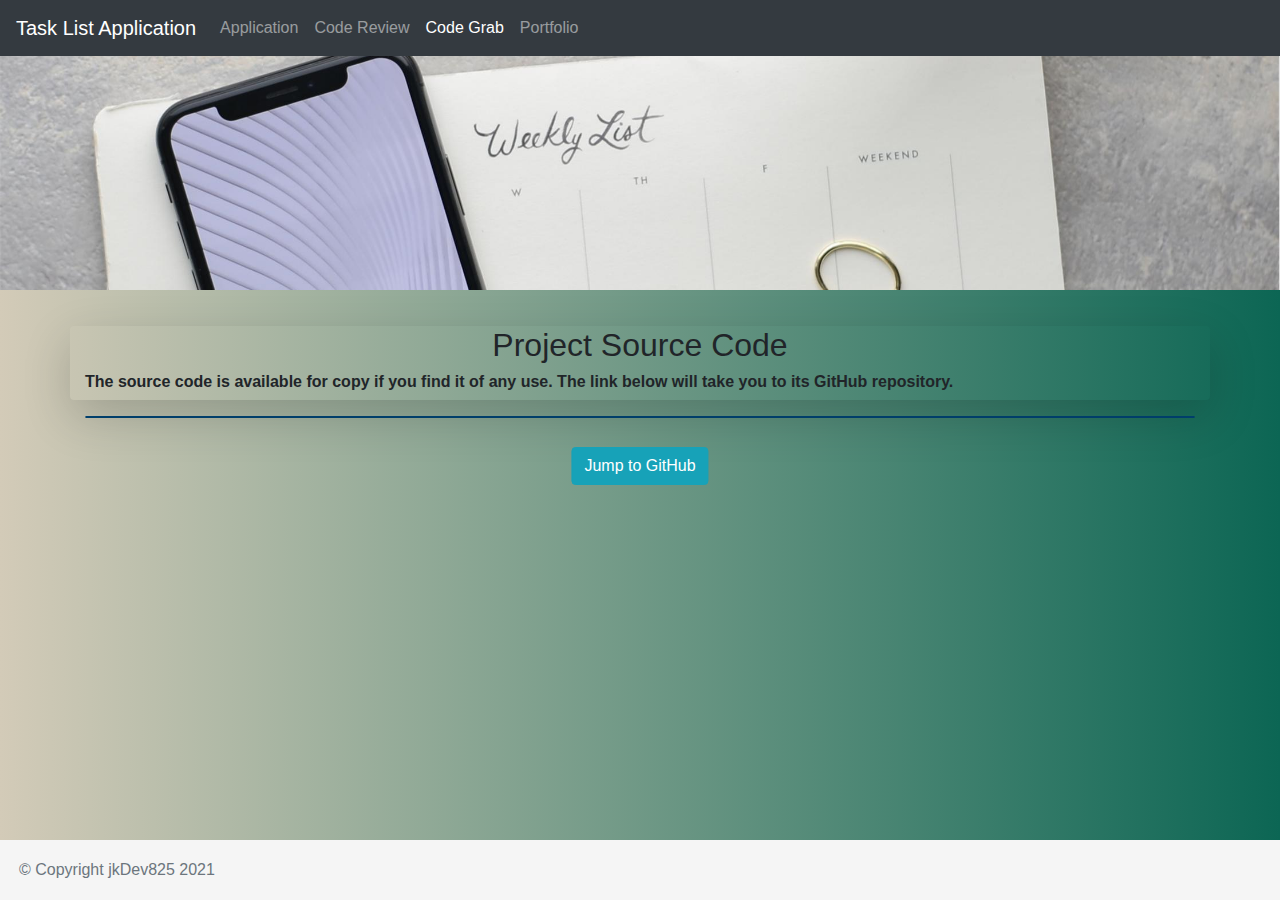
==== CodeGet.html @ 81fb745a "first commit" ====
<!doctype html>
<html lang="en">

<head>
  <title>Task List Application</title>
  <!-- Required meta tags -->
  <meta charset="utf-8">
  <meta name="viewport" content="width=device-width, initial-scale=1, shrink-to-fit=no">


  <!-- Favicons 04-09-21 jdj: custom favicon -->
  <link href="/img/faviconjd32.png" rel="icon">


  <!-- Bootstrap CSS -->
  <link rel="stylesheet" href="https://stackpath.bootstrapcdn.com/bootstrap/4.3.1/css/bootstrap.min.css"
    integrity="sha384-ggOyR0iXCbMQv3Xipma34MD+dH/1fQ784/j6cY/iJTQUOhcWr7x9JvoRxT2MZw1T" crossorigin="anonymous">

  <!-- Custom CSS jd: added this from getbootstrap nav, view source, find css reference, open, copy paste all into site.css -->
  <link rel="stylesheet" href="/CSS/site.css">


</head>

<body id="codev">

  <!-- jd: from getbootstrap.com with nav bar, view source html, cut and past from under body the header through footer -->

  <header>
    <!-- Fixed navbar -->
    <nav class="navbar navbar-expand-md navbar-dark fixed-top bg-dark">
      <a class="navbar-brand" href="#">Task List Application</a>
      <button class="navbar-toggler" type="button" data-toggle="collapse" data-target="#navbarCollapse"
        aria-controls="navbarCollapse" aria-expanded="false" aria-label="Toggle navigation">
        <span class="navbar-toggler-icon"></span>
      </button>
      <div class="collapse navbar-collapse" id="navbarCollapse">
        <ul class="navbar-nav mr-auto">

          <a class="nav-link" href="index.html">Application</a>

          <li class="nav-item">
            <a class="nav-link" href="CodeView.html">Code Review</a>
          </li>

          <li class="nav-item">
          <li class="nav-item active">
            <a class="nav-link" href="CodeGet.html">Code Grab<span class="sr-only">(current)</span></a>
          </li>
          <li class="nav-item">
            <a class="nav-link" href="https://jkdev825.netlify.app/" target="_blank">Portfolio</a>
            <!--       <a class="nav-link" href="index.html">Portfolio</a> -->
          </li>
        </ul>

        <!-- jd: this is a search form inside the nav bar -->
        <!-- 04-11-21 jdj: search bar isn't needed 
        <form class="form-inline mt-2 mt-md-0">
          <input class="form-control mr-sm-2" type="text" placeholder="Search" aria-label="Search">
          <button class="btn btn-outline-success my-2 my-sm-0" type="submit">Search</button>
        </form>
      -->
      </div>
    </nav>
  </header>

  <div class="jumbotron jumbotron-fluid header">
    <div class="container hero">
      <div>
        <br>
        <!-- <h1>Super Dog Events</h1> leaving this out: photo has a title -->
        <!--    <h4 style="color:white">Reverse String Excercise</h4> -->
      </div>
    </div>
  </div>



  <!-- Begin page content -->
  <main role="main" class="flex-shrink-0">

    <div class="container mt-lg-2">
      <div class="row">
        <!--        <div class="col mt-1 border border-dark rounded shadow-lg"> -->
        <div class="col mt-1 rounded shadow-lg">
          <h2 class="text-center">Project Source Code</h2>
          <h6> <b>The source code is available for copy if you find it of any use. The link below will take you to its
              GitHub repository.
            </b></h6>
        </div>
      </div>
    </div>

    <div class="container mt-lg-2">
      <hr>
      <div class="row mt-xl-5">
        <div class="col-4 ">

        </div>
        <div class="col-4">
          <!-- button centered required css I added .center in order to properly align within the column -->
          <!-- 04-14-21 javascript needed (bottom) to use windows.open() to open url in a new tab -->
          <button onclick="testWindowTab()" class="btn btn-info center">Jump to GitHub</button>
        </div>
      </div>
    </div>



  </main>

  <footer class="footer">
    <div class="container ml-1">
      <span class="text-muted">&copy; Copyright jkDev825 2021</span>
    </div>
  </footer>

  <!-- Optional JavaScript -->
  <!-- jQuery first, then Popper.js, then Bootstrap JS -->
  <script src="https://code.jquery.com/jquery-3.3.1.slim.min.js"
    integrity="sha384-q8i/X+965DzO0rT7abK41JStQIAqVgRVzpbzo5smXKp4YfRvH+8abtTE1Pi6jizo" crossorigin="anonymous">
  </script>
  <script src="https://cdnjs.cloudflare.com/ajax/libs/popper.js/1.14.7/umd/popper.min.js"
    integrity="sha384-UO2eT0CpHqdSJQ6hJty5KVphtPhzWj9WO1clHTMGa3JDZwrnQq4sF86dIHNDz0W1" crossorigin="anonymous">
  </script>
  <script src="https://stackpath.bootstrapcdn.com/bootstrap/4.3.1/js/bootstrap.min.js"
    integrity="sha384-JjSmVgyd0p3pXB1rRibZUAYoIIy6OrQ6VrjIEaFf/nJGzIxFDsf4x0xIM+B07jRM" crossorigin="anonymous">
  </script>

  <script>
    function testWindowTab() {
      window.open("https://github.com/JKDev825/SuperDog", "_about", "");
    }
  </script>


</body>

</html>
---- CSS/site.css ----
/* Sticky footer styles
-------------------------------------------------- */
html {
  position: relative;
  min-height: 100%;
}


/*
**
** 04-09-21 jdj: Placemarker area to store different background colors and gradients.
**               .https: //uigradients.com select show all gradients and a select color
**              .click get css in top right under <> and click copy .css from popout
**              .in site.css add a new and empty body {} or add to existing {} if exists and paste contents within.
**                           1st line comments: fallback for old browsers
**                           2nd line:          Chrome 10-25,Safari 5.1-6
**                           3rd line:           W3C,IE 10+ Edge,Firefox 16+,Chrome 26+,Opera 12+,Safari 7+
**                   
**
**  uiGradient: lithium (grey-taupes, more yellow)
**  background: #6D6027;
**  background: -webkit-linear-gradient(to right, #D3CBB8, #6D6027);
**  background: linear-gradient(to right, #D3CBB8, #6D6027);
**
**
** uiGradient: Pure Lust (deep reds)
** background: #333333;
** background: -webkit-linear-gradient(to right, #dd1818, #333333);
** background: linear-gradient(to right, #dd1818, #333333);
**
**
** uiGradient: Under the Lake (green shading)
** background: #093028;
** background: -webkit-linear-gradient(to right, #237A57, #093028);
** background: linear-gradient(to right, #237A57, #093028);
**
**
** uiGradient: What Lies Beyond (light blue to dark left to right
** background: #F0F2F0;
** background: -webkit-linear-gradient(to right, #000C40, #F0F2F0);
** background: linear-gradient(to right, #000C40, #F0F2F0);
**
** Note Drew created the "#index" "#app", etc with the background entries
**      and removed them from inside the "body{}" and just left the original "margin-bottom" there.
**     .Then within each separate .html page changed "<body>" to be "<body id=index>" and
**      "<body id="app"> etc and this is how it can be overwritten.
**     .Then just updated the 3rd hex value of only the linear-gradient parm which kept the left
**      page lighter and consistent and only the right side would change.
**
*/

/*
** trying to center the button for the code grab page */
.center {
  margin: 0;
  position: absolute;
  top: 50%;
  left: 50%;
  -ms-transform: translate(-50%, -50%);
  transform: translate(-50%, -50%);
}

/**/

body {

  /* Margin bottom by footer height */
  margin-bottom: 60px;
}


.my-bg-color {
  background: #F0F2F0;
  background: -webkit-linear-gradient(to right, #000C40, #F0F2F0);
  background: linear-gradient(to right, #757a92, #F0F2F0);
}

#index {
  background: #6D6027;
  /* fallback for old browsers */
  background: -webkit-linear-gradient(to right, #D3CBB8, #6D6027);
  /* Chrome 10-25, Safari 5.1-6 */
  background: linear-gradient(to right, #D3CBB8, #6D6027);
  /* W3C, IE 10+/ Edge, Firefox 16+, Chrome 26+, Opera 12+, Safari 7+ */
  background-color: #f5f5f5;
}

#app {
  background: #6D6027;
  /* fallback for old browsers */
  background: -webkit-linear-gradient(to right, #D3CBB8, #6D6027);
  /* Chrome 10-25, Safari 5.1-6 */
  background: linear-gradient(to right, #D3CBB8, #884507c4);
  /* W3C, IE 10+/ Edge, Firefox 16+, Chrome 26+, Opera 12+, Safari 7+ */
  background-color: #b61818
}

#codev {
  background: #6D6027;
  /* fallback for old browsers */
  background: -webkit-linear-gradient(to right, #D3CBB8, #6D6027);
  /* Chrome 10-25, Safari 5.1-6 */
  /*   background: linear-gradient(to right, #D3CBB8, #093028); */
  background: linear-gradient(to right, #D3CBB8, #0c6654);
  /* W3C, IE 10+/ Edge, Firefox 16+, Chrome 26+, Opera 12+, Safari 7+ */
  background-color: #f5f5f5;
}

#codeg {
  background: #6D6027;
  /* fallback for old browsers */
  background: -webkit-linear-gradient(to right, #D3CBB8, #6D6027);
  /* Chrome 10-25, Safari 5.1-6 */
  background: linear-gradient(to right, #D3CBB8, #1c078d);
  /* W3C, IE 10+/ Edge, Firefox 16+, Chrome 26+, Opera 12+, Safari 7+ */
  background-color: #f5f5f5;
}

#about {
  background: #6D6027;
  /* fallback for old browsers */
  background: -webkit-linear-gradient(to right, #D3CBB8, #6D6027);
  /* Chrome 10-25, Safari 5.1-6 */
  background: linear-gradient(to right, #D3CBB8, #aa2053);
  /* W3C, IE 10+/ Edge, Firefox 16+, Chrome 26+, Opera 12+, Safari 7+ */
  background-color: #f5f5f5;
}

.footer {
  position: absolute;
  bottom: 0;
  width: 100%;
  /* Set the fixed height of the footer here */
  height: 60px;
  line-height: 60px;
  /* Vertically center the text there */
  background-color: #f5f5f5;
}


/* Custom page CSS
  -------------------------------------------------- */
/* Not required for template or sticky footer method. */

body>.container {
  padding: 60px 15px 0;
}

.footer>.container {
  padding-right: 15px;
  padding-left: 15px;
}

code {
  font-size: 80%;
}

.header {
  background-color: #76B1DB;
}

/*
** From js practice tables "jsSkeleton"
** add html within header section after nav.  this will post the image on the left
*/
@media (min-width: 768px) {
  .header {
    background-image: url("/img/TaskList.jpg");
    background-repeat: no-repeat;
    height: 290px;
    /* jd added */
    background-size: cover;
    background-position: fixed;
    background-color: #329cb2;
  }

  .hero {
    margin: 0 auto;
    overflow: hidden;
    padding: 5px 0;
    align-items: center;
    justify-content: center;
    display: flex;
  }
}

/*
** 04-14-21 jdj: added for FizzBuzz
**               .This is refereneced within the fz_FizzBuzzTableArray() javascript.
**               .styple information is applied per cell using the attributes below to highligh certain results.
*/

.boldIt {
  font-weight: bolder;
  color: coral;
  font-size: large;
  font-family: Impact, Haettenschweiler, 'Arial Narrow Bold', sans-serif;
}

.boldFizz {
  font-weight: bolder;
  color: rgb(27, 112, 39);
  font-size: medium;
  font-family: Impact, Haettenschweiler, 'Arial Narrow Bold', sans-serif;
}

.boldBuzz {
  font-weight: bolder;
  color: rgb(84, 22, 90);
  font-size: medium;
  font-family: Impact, Haettenschweiler, 'Arial Narrow Bold', sans-serif;
}

.boldFizzBuzz {
  font-weight: bolder;
  color: rgb(20, 54, 148);
  font-size: medium;
  font-style: italic;
  font-family: Impact, Haettenschweiler, 'Arial Narrow Bold', sans-serif;
}

/* 04-14-21 jdj: added this for screen error notes section. */
.noteBuzzErr {
  font-weight: bold;
  color: rgb(99, 9, 9);
  font-size: medium;
}

.noteBuzzOk {
  font-weight: bold;
  color: rgb(35, 110, 51);
  font-size: medium;
}

/* 04-15-21 jdj: creates a bolder and larger <hr> header line */
hr {
  border: 1px solid #014474;
  border-radius: 2px;
}

/*
**
** 04-09-21 jdj: .create a class to round all images.
**               "img.rounded-corners" here using border-radius.
**               html will be "<img src="xx.jpg" class="rounded-corners"/>
**
*/
img.rounded-corners {
  /* border: 2px solid red; */
  border-radius: 30px;
  /* box-shadow: 10px 10px 5px grey; it shows the card sqare corners */
  object-fit: cover;
}

img.img-center {
  margin: 0;
  position: absolute;
  top: 50%;
  left: 50%;
  transform: translate(-50%, -50%);
}

/*
** taken from w3 schools for image flip
*/
/* The flip box container - set the width and height to whatever you want. We have added the border property to demonstrate that the flip itself goes out of the box on hover (remove perspective if you don't want the 3D effect */
.flip-box {
  background-color: transparent;
  width: 300px;
  height: 200px;
  position: absolute;
  align-items: center;
  border: 1px solid #f1f1f1;
  perspective: 1000px;
  /* Remove this if you don't want the 3D effect */
}

/* This container is needed to position the front and back side */
.flip-box-inner {
  position: relative;
  width: 100%;
  height: 100%;
  text-align: center;
  transition: transform 0.8s;
  transform-style: preserve-3d;
}

/* Do an horizontal flip when you move the mouse over the flip box container */
.flip-box:hover .flip-box-inner {
  transform: rotateY(180deg);
}

/* Position the front and back side */
.flip-box-front,
.flip-box-back {
  position: absolute;
  width: 100%;
  height: 100%;
  -webkit-backface-visibility: hidden;
  /* Safari */
  backface-visibility: hidden;
}

/* Style the front side (fallback if image is missing) */
.flip-box-front {
  background-color: #bbb;
  color: black;
}

/* Style the back side */
.flip-box-back {
  background-color: dodgerblue;
  color: white;
  transform: rotateY(180deg);
}

.body-bg-color {
  background-color: rgba(9, 56, 30, 0.555);
}


/*
** 04-20-21 jdj: sweet alert CSS for cancel, yes, no buttons
*/
.order-1 {
  order: 1;
}

.order-2 {
  order: 2;
}

.order-3 {
  order: 3;
}

.right-gap {
  margin-right: auto;
}

/*
** .04-21-21 jdj:.table row icon styling.
*/
.tbl-icon {
  font-size: 24px;
  text-shadow: 2px 2px 4px #000000;

}

/*
** 04-21-21 jdj: Jason example:
** .html: add int "tr class="complete".  This applies to all children
** . > tells it not the tr but elements under.
** . nth-child -n+4 says only the first 3 td's 
*/

tr.completed>td:nth-child(-n+4) {
  text-decoration: line-through;
}

.strikethrough {
  text-decoration: line-through;
}
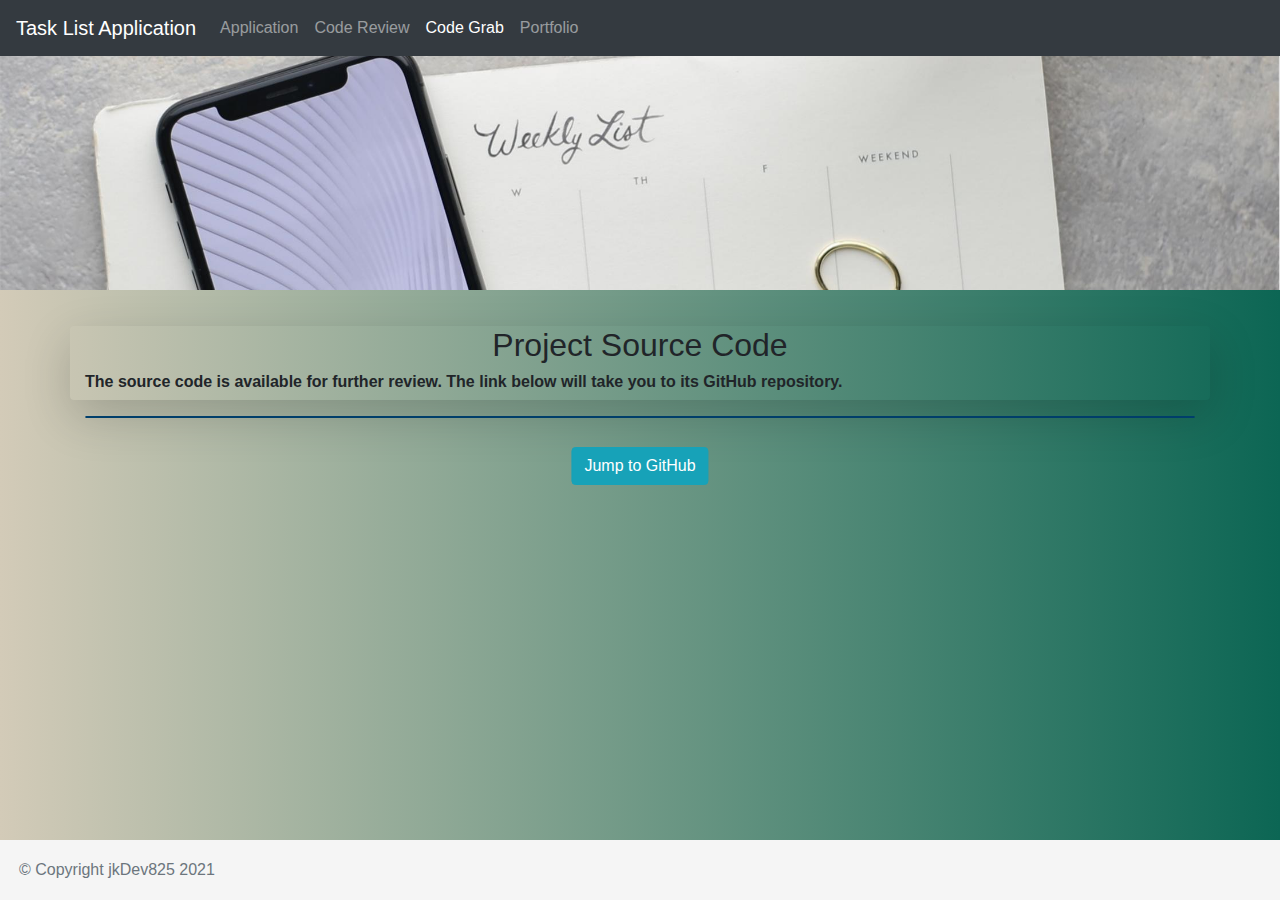
==== commit 3507c8b5: "codeview html completion" ====
--- a/CodeGet.html
+++ b/CodeGet.html
@@ -84,7 +84,7 @@
         <!--        <div class="col mt-1 border border-dark rounded shadow-lg"> -->
         <div class="col mt-1 rounded shadow-lg">
           <h2 class="text-center">Project Source Code</h2>
-          <h6> <b>The source code is available for copy if you find it of any use. The link below will take you to its
+          <h6> <b>The source code is available for further review. The link below will take you to its
               GitHub repository.
             </b></h6>
         </div>
--- a/CSS/site.css
+++ b/CSS/site.css
@@ -73,6 +73,12 @@
   background: #F0F2F0;
   background: -webkit-linear-gradient(to right, #000C40, #F0F2F0);
   background: linear-gradient(to right, #757a92, #F0F2F0);
+}
+
+.my-tbl-title {
+  background: black;
+  color: white;
+
 }
 
 #index {
@@ -360,4 +366,131 @@
 
 .strikethrough {
   text-decoration: line-through;
+}
+
+
+/*--------------------------------------------------------------
+# Navigation Menu from portfolio template
+--------------------------------------------------------------*/
+
+/*
+** 04-08-21 jd: testing changes to try and fit additional navigation item.  Too many falls outside the page.
+**
+** .nav-menu {
+** padding-top: 30px;
+**    
+*/
+
+/* Desktop Navigation */
+.nav-menu {
+  padding-top: 15px;
+}
+
+.nav-menu * {
+  margin: 0;
+  padding: 0;
+  list-style: none;
+}
+
+.nav-menu>ul>li {
+  position: relative;
+  white-space: nowrap;
+}
+
+/*
+** 04-08-21 jd: testing changes to try and fit additional navigation item.  Too many falls outside the page.
+**
+**              padding: 12px 15px;
+**              margin-bottom: 8px;
+**              font-size: 15px;
+*/
+.nav-menu a {
+  display: flex;
+  align-items: center;
+  color: #a8a9b4;
+  padding: 12px 15px;
+  margin-bottom: 4px;
+  transition: 0.3s;
+  font-size: 15px;
+}
+
+.nav-menu a i {
+  font-size: 24px;
+  padding-right: 8px;
+  color: #6f7180;
+}
+
+.nav-menu a:hover,
+.nav-menu .active>a,
+.nav-menu li:hover>a {
+  text-decoration: none;
+  color: #fff;
+}
+
+.nav-menu a:hover i,
+.nav-menu .active>a i,
+.nav-menu li:hover>a i {
+  color: #149ddd;
+}
+
+/* Mobile Navigation */
+.mobile-nav-toggle {
+  position: fixed;
+  right: 15px;
+  top: 15px;
+  z-index: 9998;
+  border: 0;
+  background: none;
+  font-size: 24px;
+  transition: all 0.4s;
+  outline: none !important;
+  line-height: 1;
+  cursor: pointer;
+  text-align: right;
+}
+
+.mobile-nav-toggle i {
+  color: #149ddd;
+}
+
+.mobile-nav-active {
+  overflow: hidden;
+}
+
+.mobile-nav-active #header {
+  left: 0;
+}
+
+.mobile-nav-active .mobile-nav-toggle i {
+  color: #fff;
+}
+
+/* 04-25-21 jdj: size the font awesome icons. */
+.fa {
+  font-size: 12px;
+}
+
+/* 04-25-21 jdj: tootip css from w3 schools */
+.tooltip {
+  position: relative;
+  display: inline-block;
+  border-bottom: 1px dotted black;
+}
+
+.tooltip .tooltiptext {
+  visibility: hidden;
+  width: 120px;
+  background-color: black;
+  color: #fff;
+  text-align: center;
+  border-radius: 6px;
+  padding: 5px 0;
+
+  /* Position the tooltip */
+  position: absolute;
+  z-index: 1;
+}
+
+.tooltip:hover .tooltiptext {
+  visibility: visible;
 }